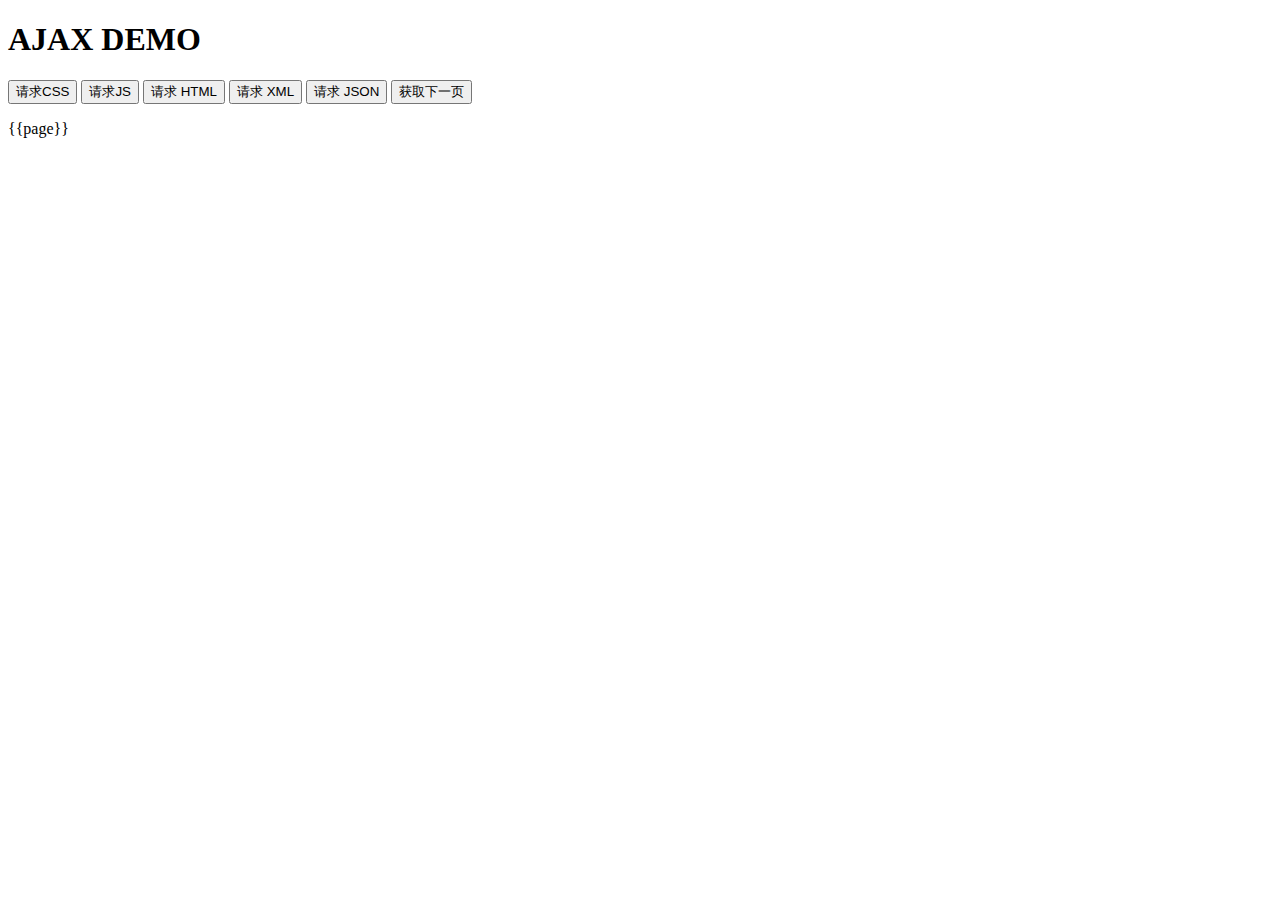
==== public/html/index.html @ 87a3cff7 "AJAX demo" ====
<!DOCTYPE html>
<html>
<head>
    <title>ajax</title>
</head>
<body>
    <h1>AJAX DEMO</h1>
    <p>
        <button id=getCSS>请求CSS</button>
        <button id=getJS>请求JS</button>
        <button id=getHTML>请求 HTML</button>
        <button id=getXML>请求 XML</button>
        <button id=getJSON>请求 JSON</button>
        <button id=getPAGE>获取下一页</button>
    </p>
    <div>
        {{page}}
    </div>
</body>
<script src='/public/js/main.js'></script>
</html>
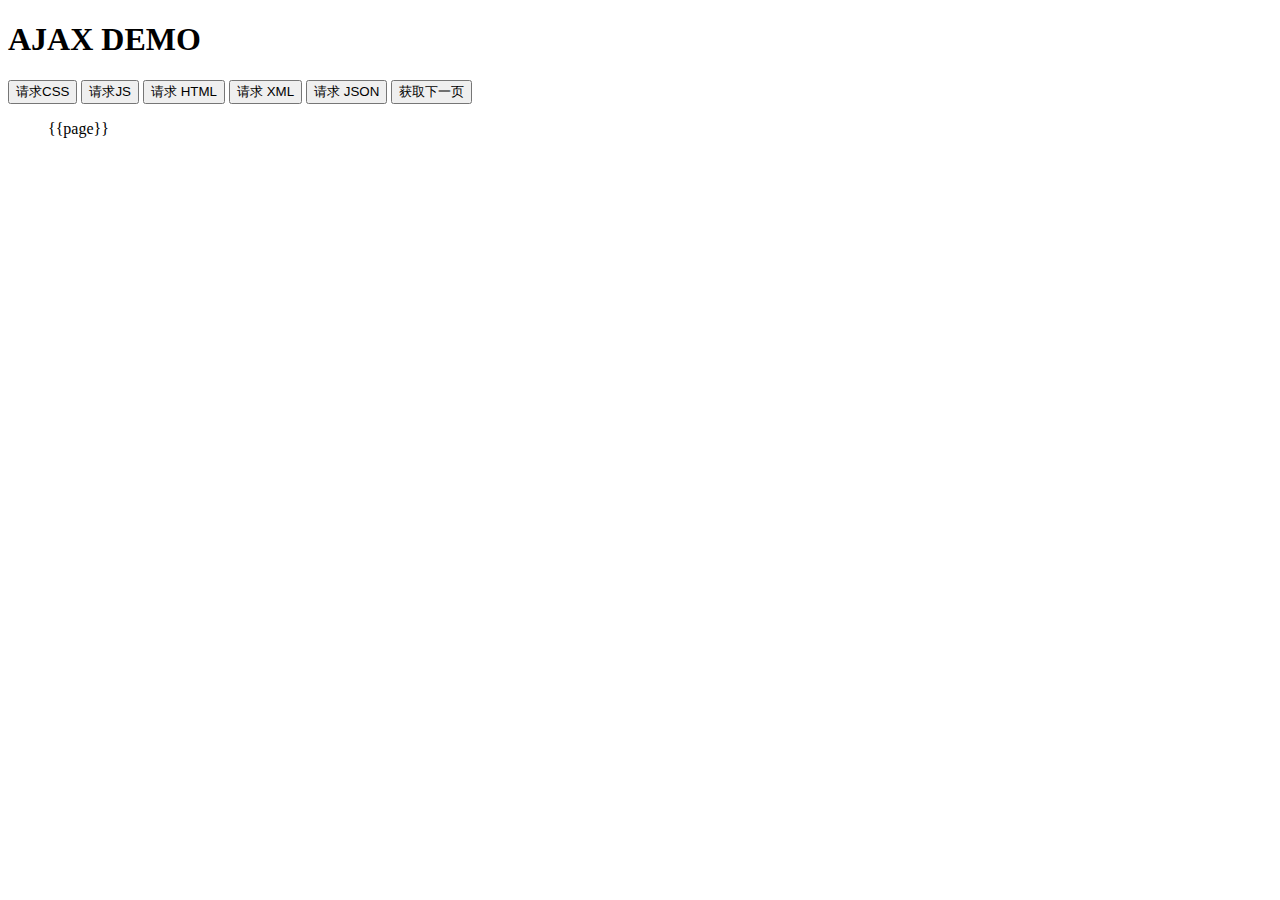
==== commit 3d1c1777: "调整标签" ====
--- a/public/html/index.html
+++ b/public/html/index.html
@@ -13,9 +13,9 @@
         <button id=getJSON>请求 JSON</button>
         <button id=getPAGE>获取下一页</button>
     </p>
-    <div>
+    <ul id=xxx>
         {{page}}
-    </div>
+    </ul>
 </body>
-<script src='/public/js/main.js'></script>
+<script src='../js/main.js'></script>
 </html>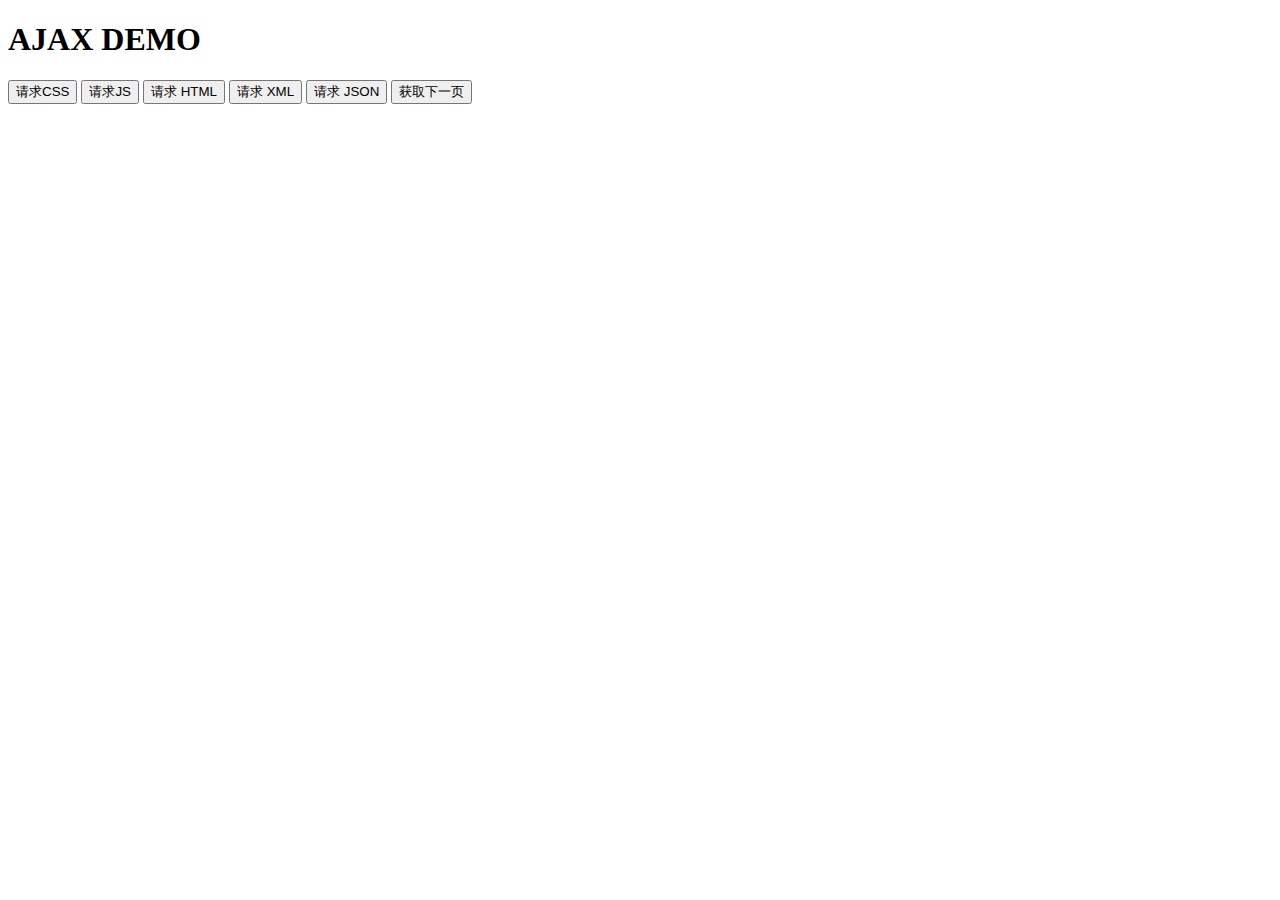
==== commit bc45982e: "调整server.js代码" ====
--- a/public/html/index.html
+++ b/public/html/index.html
@@ -14,7 +14,6 @@
         <button id=getPAGE>获取下一页</button>
     </p>
     <ul id=xxx>
-        {{page}}
     </ul>
 </body>
 <script src='../js/main.js'></script>
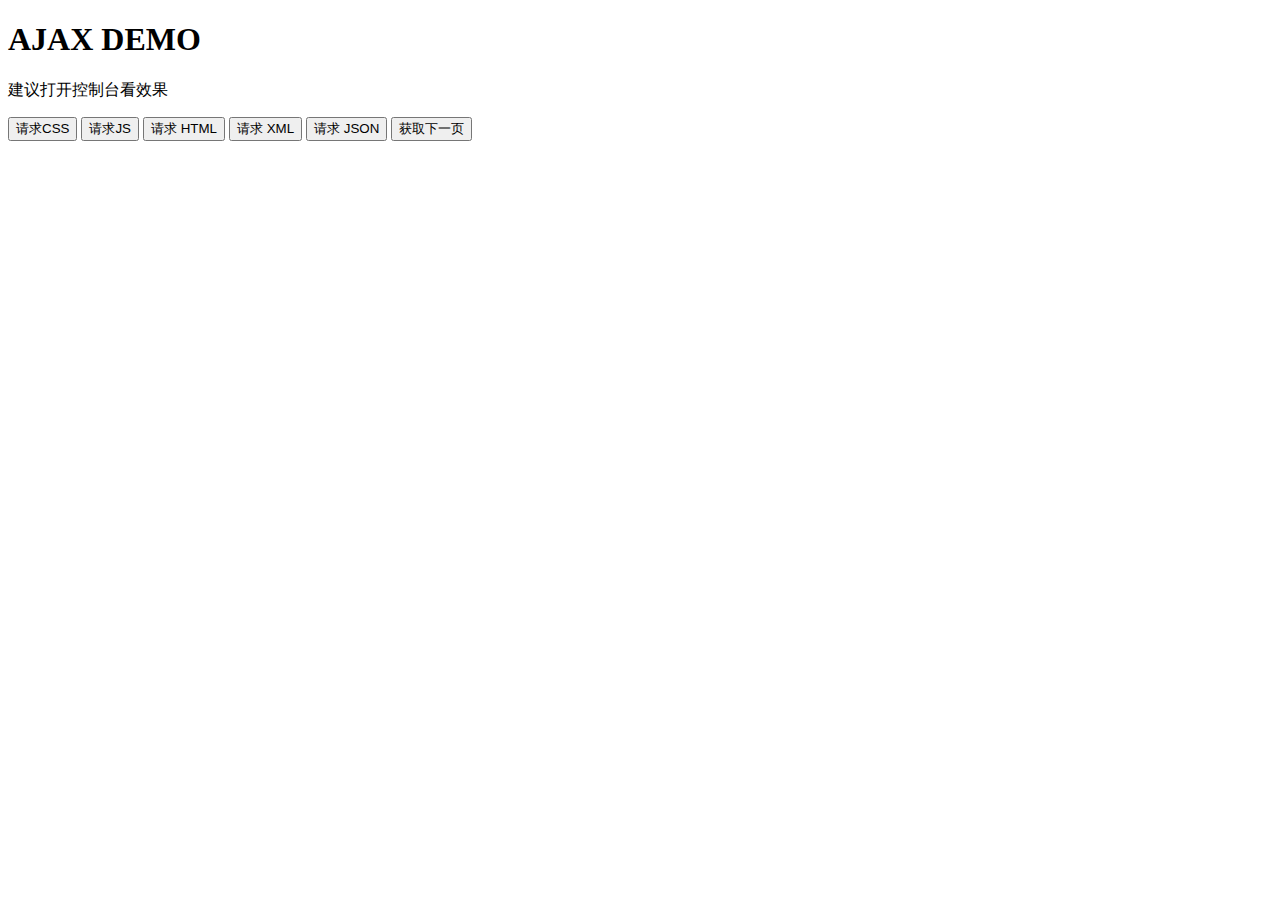
==== commit 5ac8f711: "提示语" ====
--- a/public/html/index.html
+++ b/public/html/index.html
@@ -5,6 +5,7 @@
 </head>
 <body>
     <h1>AJAX DEMO</h1>
+    <p>建议打开控制台看效果</p>
     <p>
         <button id=getCSS>请求CSS</button>
         <button id=getJS>请求JS</button>
